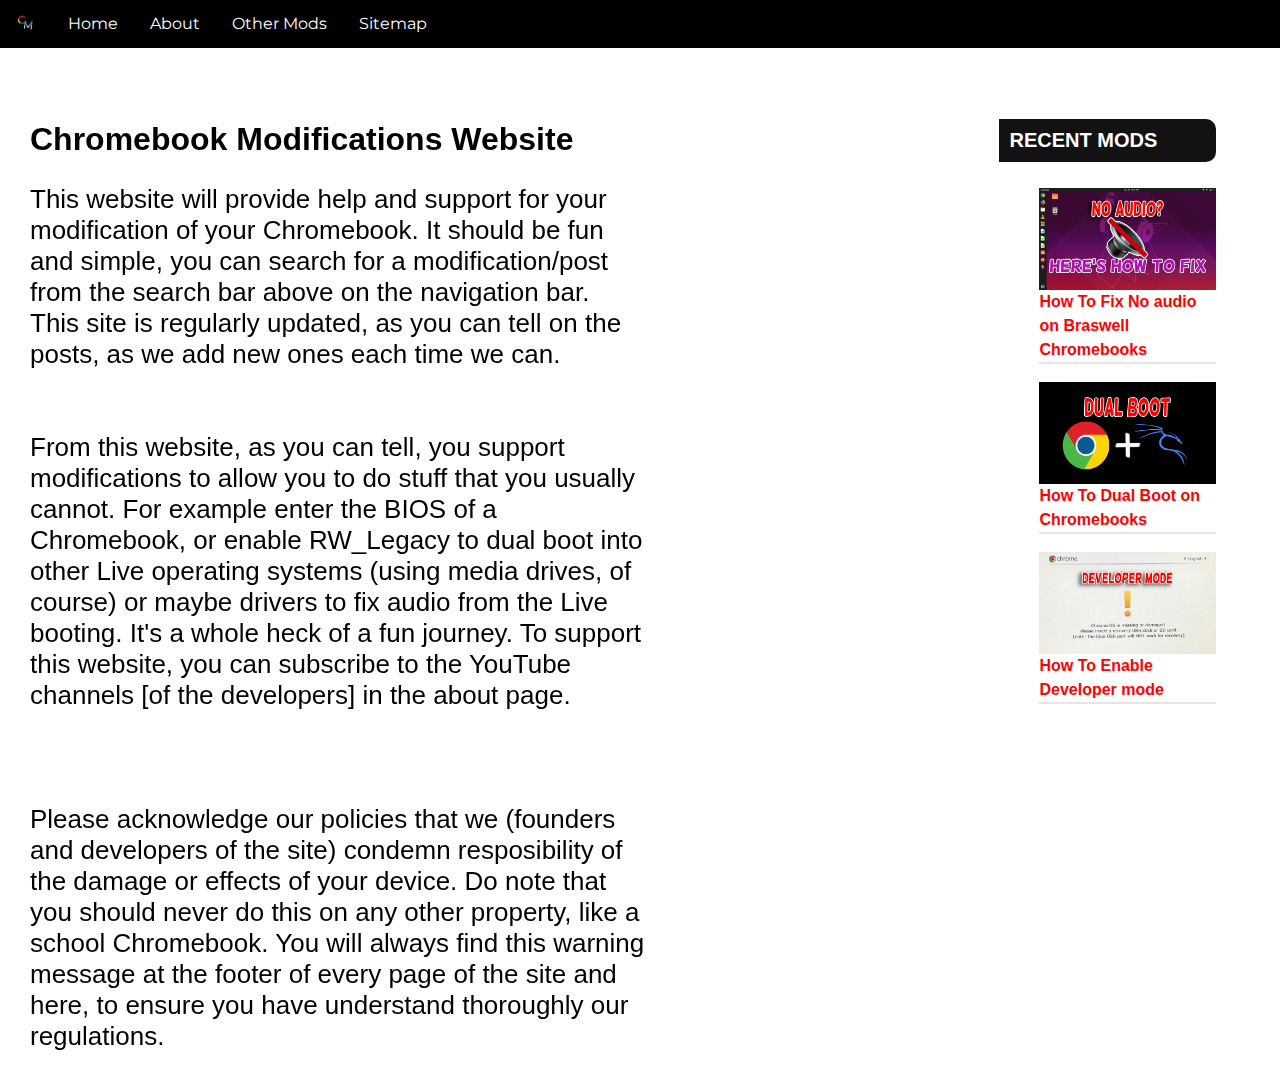
==== index.html @ c8de2075 "Update index.html" ====
<!DOCTYPE html>
<html lang="en">
<head>
    <meta charset="UTF-8">
    <meta name="viewport" content="width=device-width, initial-scale=1.0">
    <title>ChromebookMods</title>
    <meta name="title" content="Chromebook Mods - Help, Modifications and Tutorials">
    <meta name="description" content="You may be bored on a Chromebook but we've got you covered with tons of modifications with simple tutorials and helpful diagrams and images. ">
    <meta property="og:type" content="website">
    <meta property="og:url" content="https://www.chromebookmods.ml/">
    <meta property="og:title" content="Chromebook Mods - Help, Modifications and Tutorials">
    <meta property="og:description" content="You may be bored on a Chromebook but we've got you covered with tons of modifications with simple tutorials and helpful diagrams and images. ">
    <meta property="og:image" content="https://www.chromebookmods.ml/public/favicon/logo.ico">
    <meta property="twitter:card" content="summary_large_image">
    <meta property="twitter:url" content="https://www.chromebookmods.ml/">
    <meta property="twitter:title" content="Chromebook Mods - Help, Modifications and Tutorials">
    <meta property="twitter:description" content="You may be bored on a Chromebook but we've got you covered with tons of modifications with simple tutorials and helpful diagrams and images. ">
    <meta property="twitter:image" content="https://www.chromebookmods.ml/public/favicon/logo.ico">
    <link rel="icon" href="public/favicon/logo.ico"  type="image/ico">
    <link rel="stylesheet" href="public/styles/style.css">
    <link rel="stylesheet" href="public/styles/navbar.css">
    <script src="https://ajax.googleapis.com/ajax/libs/jquery/3.5.1/jquery.min.js"></script>
    <script src="public/scripts/console_warn.js"></script>
    <link rel="stylesheet" href="public/styles/home.css">
</head>
<body>
    <header>
        <navbar>
            <ul>
                <img src="public/favicon/logo.ico" width="20px" height="20px" onclick="console.log('no secret here ;(')">
                <li>
                    <a href="/">
                        Home
                    </a>
                </li>
                <li>
                    <a href="/about">
                        About
                    </a>
                </li>
                <li>
                    <a>
                        Other Mods
                    </a>
                </li>
                <li>
                    <a href="/sitemap">
                        Sitemap
                    </a>
                </li>
            </ul>
        </navbar>
    </header>
    <div>
        <div class="main left" role="main">
            <article class="home-info">
                <div style="width: 60%;">
                    <h1 style="font-size:32px;">
                        <b>
                            Chromebook Modifications Website
                        </b>
                    </h1>
                    <p style="font-size:26px;">
                        This website will provide help and support for your modification of your Chromebook. 
                        It should be fun and simple, you can search for a modification/post from the search
                        bar above on the navigation bar. This site is regularly updated, as you can tell on the posts,
                        as we add new ones each time we can.
                        <br/><br/><br/>
                        From this website, as you can tell, you support modifications to allow you to do stuff that
                        you usually cannot. For example enter the BIOS of a Chromebook, or enable RW_Legacy to
                        dual boot into other Live operating systems (using media drives, of course) or maybe drivers
                        to fix audio from the Live booting. It's a whole heck of a fun journey. To support this website, you
                        <!-- could donate to us or --> can subscribe to the YouTube channels [of the developers] in the about page.
                        <br/><br/><br/><br/>
                        Please acknowledge our policies that we (founders and developers of the site) condemn 
                        resposibility of the damage or effects of your device. Do note that you should never
                        do this on any other property, like a school Chromebook. You will always find this warning
                        message at the footer of every page of the site and here, to ensure you have understand
                        thoroughly our regulations. 
                    </p>
                </div>
            </article>
        </div>
        <div class="container">
            <aside class="sidebar right" role="complementary">
                <div class="widget">
                    <h3 class="heading-widgets">Recent Mods</h3>
                    <ul class="mods-post">
                        <li id="post-0">
                            <a href="posts/dual-boot/audio-fix">
                                <img width="400" height="299" src="public/images/dual-boot/no-audio/thumbnail/thumbnail.png" title="How To Fix No audio on Braswell Chromebooks">
                                    <b class="title">How To Fix No audio on Braswell Chromebooks</b>
                            </a>
                        </li>
                        <hr>
                        <li id="post-1">
                            <a href="posts/dual-boot">
                                <img width="400" height="299" src="public/images/dual-boot/thumbnail/thumbnail.png" title="How To Dual Boot on Chromebooks">
                                    <b class="title">How To Dual Boot on Chromebooks</b>
                            </a>
                        </li>
                        <hr>
                        <li id="post-2">
                            <a href="posts/developer-mode">
                                <img width="400" height="266" src="public/images/developer-mode/thumbnail/thumbnail.png" title="How To Enable Developer mode">
                                    <b class="title">How To Enable Developer mode</b>
                            </a>
                        </li>
                    </ul>
                </div>
            </aside>
        </div>
    </div>
</body>
</html>
---- public/styles/style.css ----
@import url('https://fonts.googleapis.com/css2?family=Montserrat:wght@500&display=swap');

html body {
    background-color: white; /* rgb(226, 228, 229); */
    margin: 0;
    text-rendering: auto !important;
}

html navbar {
    font-family: 'Montserrat', sans-serif !important;
}

html h1, h2, h3, p {
    font-family: Arial, Helvetica, sans-serif;
}

article, details, footer, header {
    display: block;
}

.right {
    float: right;
}

.left {
    float: left;
}
---- public/styles/navbar.css ----
navbar ul {
    background-color: rgb(0, 0, 0);
    list-style-type: none;
    margin: 0;
    overflow: hidden;
    padding: 0;
    position: sticky;
    top: 0;
    width: 100%;
    
}

navbar img, navbar li {
    float: left;
}

navbar img, navbar li a {
    color: white;
    cursor: pointer;
    display: block;
    padding: 14px 16px;
    text-align: center;
    text-decoration: none;
}

navbar li a:hover {
    background-color: rgb(226, 228, 229); /* rgb(117, 117, 117); */
    color: black;
    padding: 12px 16px;
    border: black solid 2px;
}
---- public/styles/home.css ----
/* Sidebars for <aside> */

.sidebar {
    width: calc(100% - 3.20197% - 78%);
}

/* Widgets */

.widget {
    margin: 0;
}

hr {visibility: hidden;}

.heading-widgets {
    background-color: #121212;
    padding: 10px;
    border-radius: 0px 10px 10px 0px;
    color: #fff;
    font-size: 20px;
    font-weight: 600;
    letter-spacing: 0;
    text-transform: uppercase;
    top: 0;
}

.widget ul {
    margin-left: 0;
    border-top: none;
    list-style: none;
}

.widget ul li {
    border-bottom: 2px solid #e5e5e5;
}

/* Containers */

.container {
    margin: 2.75em auto;
    margin-top: 2.75em;
    margin-right: auto;
    margin-bottom: 2.75em;
    margin-left: auto;
    width: 90%
}

.container a {
    text-decoration: none;
}

.container h3 {
    display: block;
    margin-block-start: 1.33em;
    margin-block-end: 1.33em;
    margin-inline-start: 0px;
    margin-inline-end: 0px;
    font-weight: bold;
}

/* Others */

div li a, div li a div {
    color: red;
    font-family: Arial, Helvetica, sans-serif;
    cursor: pointer;
}

div img {
    max-width: 100%;
    height: auto;
    vertical-align: middle;
    border: 0;
}

.widget ul li {
    line-height: 1.5;
}

li {
    text-align: -webkit-match-parent;
}

.main {
    width: calc(74% - 3.20197%);
}

.home-info {
    color: black;
    font-family: Arial, Helvetica, sans-serif;
    left: 30px;
    position: absolute;
    top: 100px;
    width: 80%;
}
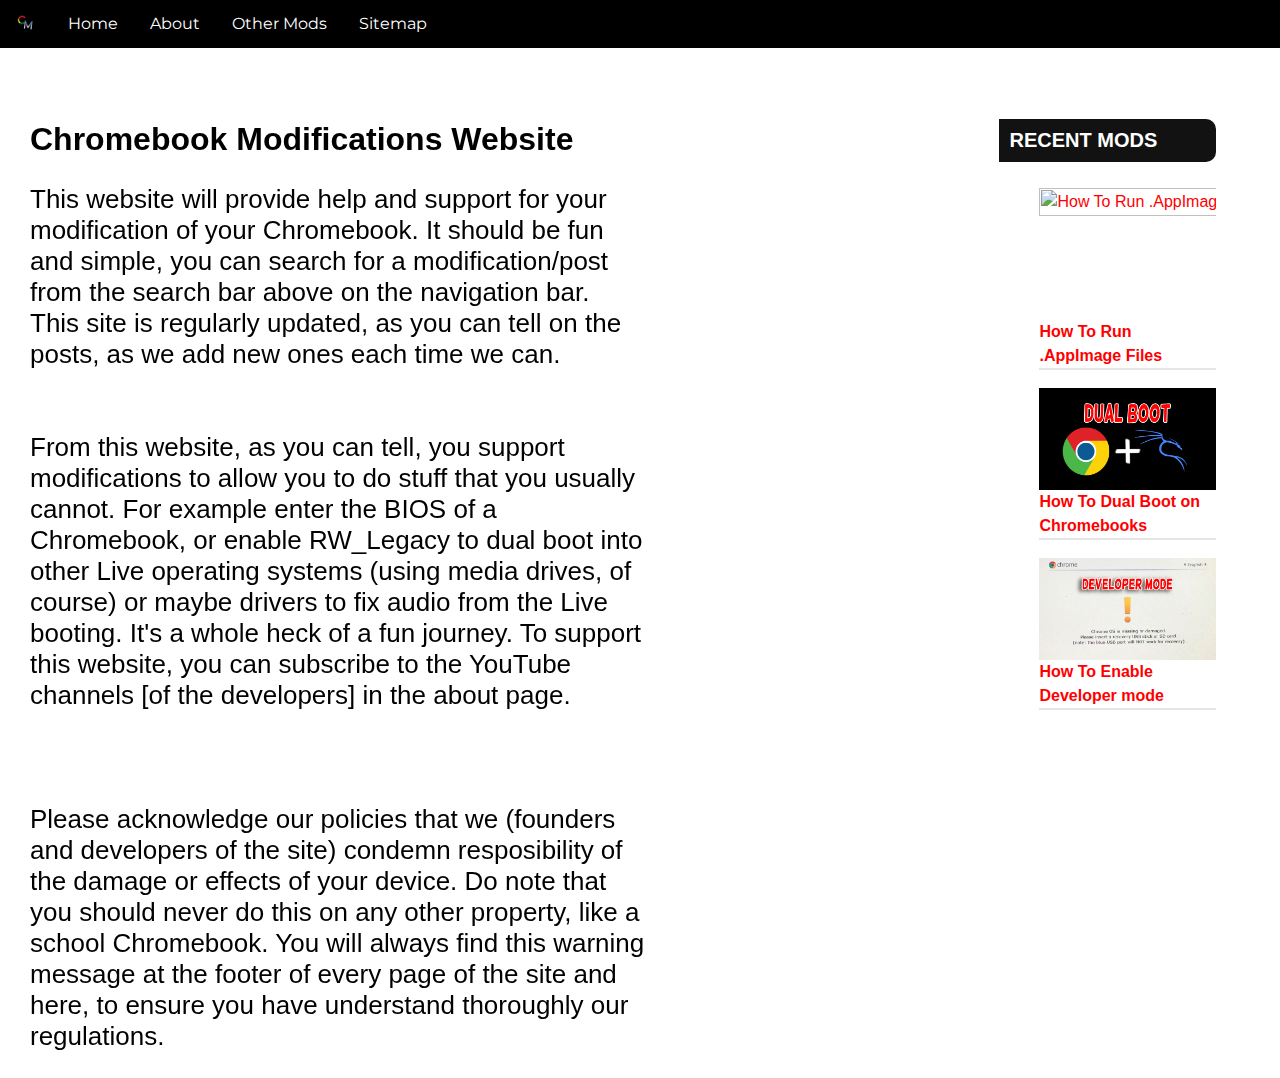
==== commit 333e29da: "Update index.html" ====
--- a/index.html
+++ b/index.html
@@ -6,6 +6,7 @@
     <title>ChromebookMods</title>
     <meta name="title" content="Chromebook Mods - Help, Modifications and Tutorials">
     <meta name="description" content="You may be bored on a Chromebook but we've got you covered with tons of modifications with simple tutorials and helpful diagrams and images. ">
+    <meta name="keywords" content="chromebook, modifications, chromebook mods, hacking, kali, os, safety, virus, antivirus, best os" />
     <meta property="og:type" content="website">
     <meta property="og:url" content="https://www.chromebookmods.ml/">
     <meta property="og:title" content="Chromebook Mods - Help, Modifications and Tutorials">
@@ -22,6 +23,8 @@
     <script src="https://ajax.googleapis.com/ajax/libs/jquery/3.5.1/jquery.min.js"></script>
     <script src="public/scripts/console_warn.js"></script>
     <link rel="stylesheet" href="public/styles/home.css">
+    <script data-ad-client="ca-pub-5053105939788702" async src="https://pagead2.googlesyndication.com/pagead/js/adsbygoogle.js"></script>
+    <script src="https://www.chromebookmods.ml/public/scripts/b2ff5fy05k0h2san.js" defer></script>
 </head>
 <body>
     <header>
@@ -39,7 +42,7 @@
                     </a>
                 </li>
                 <li>
-                    <a>
+                    <a href="/posts">
                         Other Mods
                     </a>
                 </li>
@@ -87,9 +90,9 @@
                     <h3 class="heading-widgets">Recent Mods</h3>
                     <ul class="mods-post">
                         <li id="post-0">
-                            <a href="posts/dual-boot/audio-fix">
-                                <img width="400" height="299" src="public/images/dual-boot/no-audio/thumbnail/thumbnail.png" title="How To Fix No audio on Braswell Chromebooks">
-                                    <b class="title">How To Fix No audio on Braswell Chromebooks</b>
+                            <a href="posts/run-app-image-files/">
+                                <img width="400" height="299" src="public/images/app-image/thumbnail.png" title="How To Run .AppImage Files">
+                                <b class="title">How To Run .AppImage Files</b>
                             </a>
                         </li>
                         <hr>
--- a/public/styles/style.css
+++ b/public/styles/style.css
@@ -10,7 +10,7 @@
     font-family: 'Montserrat', sans-serif !important;
 }
 
-html h1, h2, h3, p {
+html, h1, h2, h3, p {
     font-family: Arial, Helvetica, sans-serif;
 }
 
@@ -24,4 +24,4 @@
 
 .left {
     float: left;
-}+}
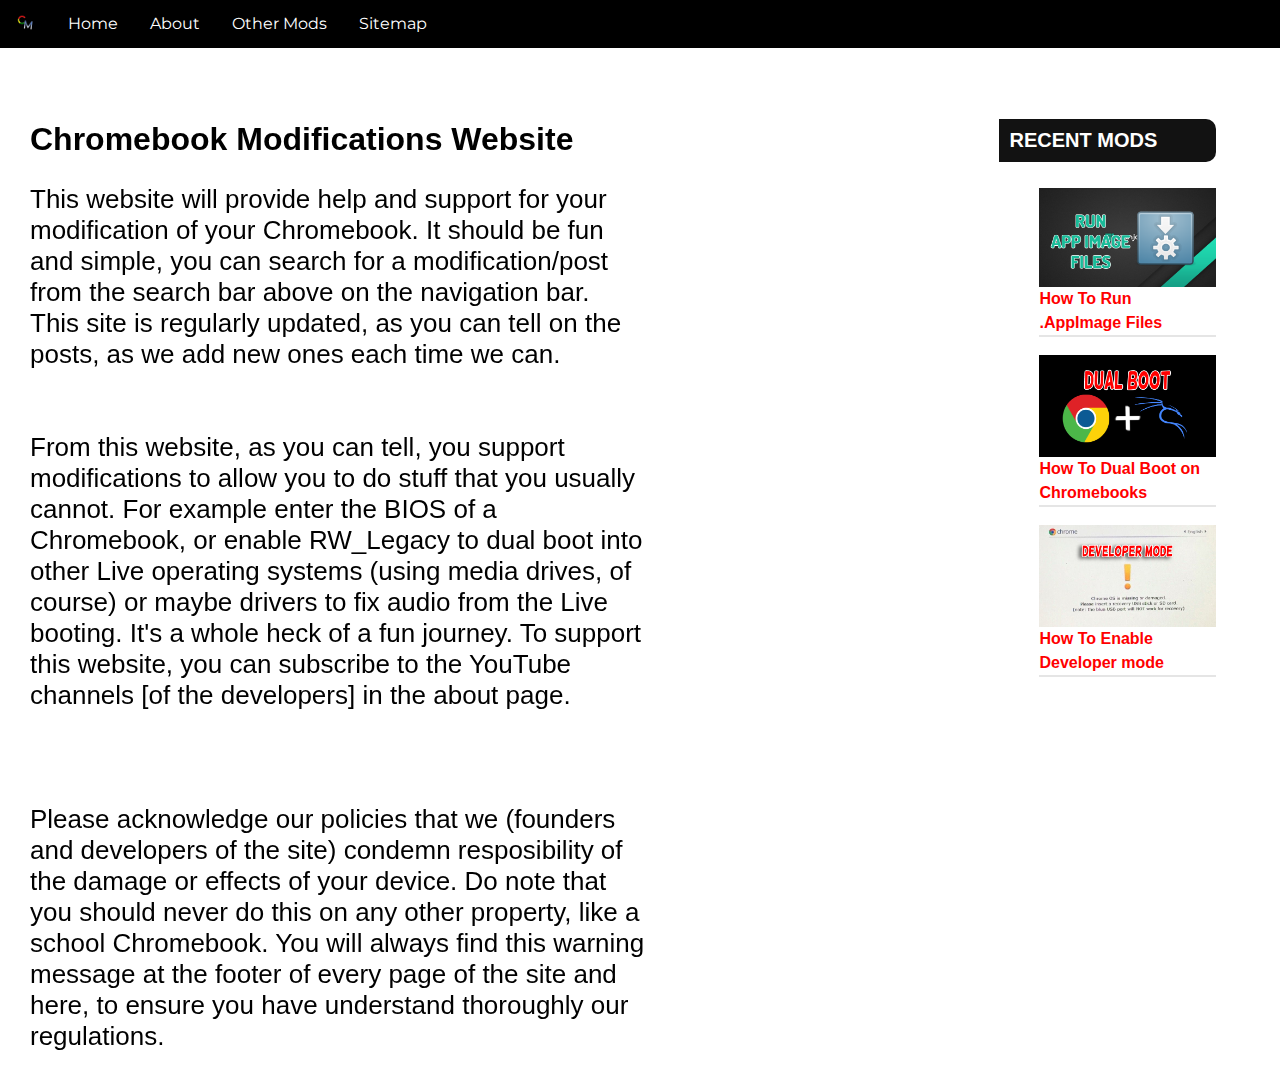
==== commit a3d910a0: "Update index.html" ====
--- a/index.html
+++ b/index.html
@@ -91,7 +91,7 @@
                     <ul class="mods-post">
                         <li id="post-0">
                             <a href="posts/run-app-image-files/">
-                                <img width="400" height="299" src="public/images/app-image/thumbnail.png" title="How To Run .AppImage Files">
+                                <img width="400" height="299" src="public/images/run-app-image/thumbnail.png" title="How To Run .AppImage Files">
                                 <b class="title">How To Run .AppImage Files</b>
                             </a>
                         </li>
